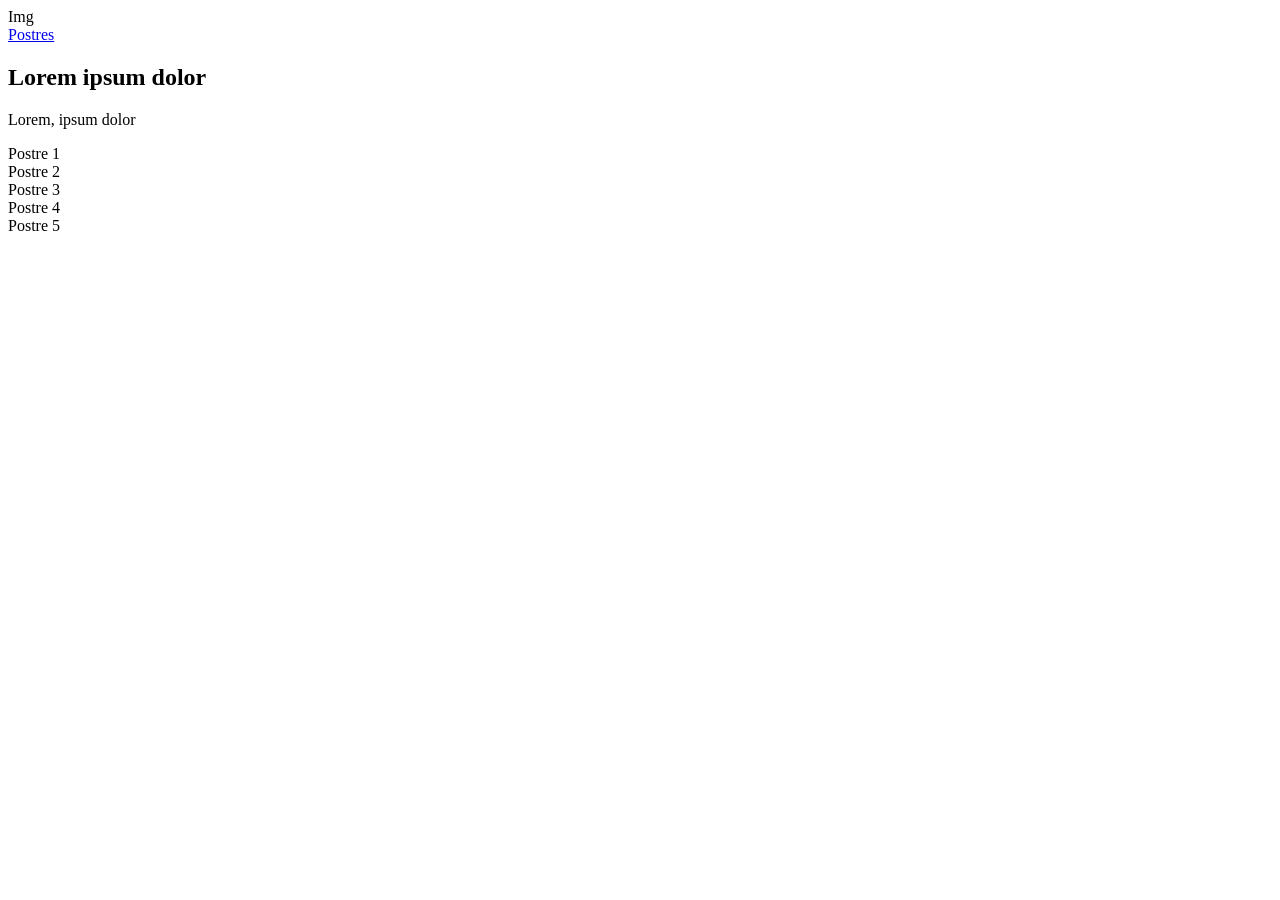
==== HTML/index.html @ f427f6e7 "Creación palntilla de recetas" ====
<!DOCTYPE html>
<html lang="en">
<head>
    <meta charset="UTF-8">
    <title>Document</title>
    <link rel="stylesheet" href="css/index.css">
</head>
<body>
    <header>
        <div class="logo">Img</div>
        <nav>
            <a href="#">Postres</a>
        </nav>
    </header>
        <section class="bienvenida">
        <h1>Lorem ipsum dolor</h1>
        <p>Lorem, ipsum dolor </p>
    </section>
    <div class="nivel_1">
        <header>
            Postre 1
            <img src= "" alt="" >
        </header>
         <nav></nav>
        <section></section>
        <footer></footer>
    </div>
    <div class="nivel_2">
        <header>
            Postre 2
            <img src="" alt="">
        </header>
         <nav></nav>
        <section></section>
        <footer></footer>
    </div>

    <div class="nivel_3">
        <header>
            Postre 3
            <img src="" alt="">
        </header>
         <nav></nav>
        <section></section>
        <footer></footer>

        <div class="nivel_4">
        <header>
            Postre 4
            <img src="" alt="">
        </header>
         <nav></nav>
        <section></section>
        <footer></footer>

        <div class="nivel_5">
        <header>
            Postre 5
            <img src="" alt="">
        </header>
         <nav></nav>
        <section></section>
        <footer></footer>


    </div>
    </div>
    </div>
    </div>
</body>
</html>
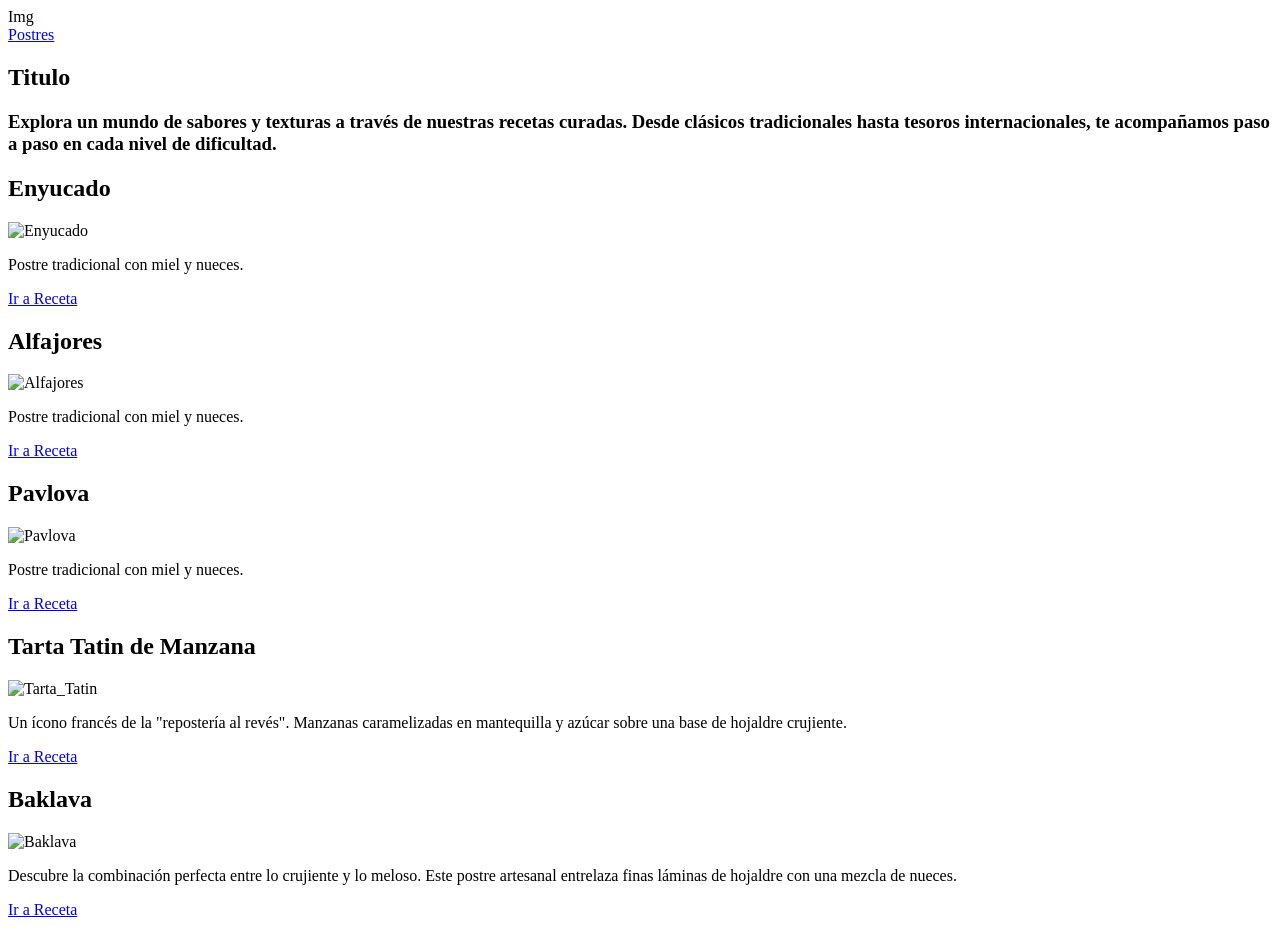
==== commit 36097e33: "Resolución de conflicto en index" ====
--- a/HTML/index.html
+++ b/HTML/index.html
@@ -1,71 +1,72 @@
 <!DOCTYPE html>
-<html lang="en">
+<html lang="es">
+
 <head>
     <meta charset="UTF-8">
-    <title>Document</title>
+    <title>Postres</title>
     <link rel="stylesheet" href="css/index.css">
 </head>
-<body>
+
+<body> 
     <header>
         <div class="logo">Img</div>
         <nav>
             <a href="#">Postres</a>
         </nav>
     </header>
-        <section class="bienvenida">
-        <h1>Lorem ipsum dolor</h1>
-        <p>Lorem, ipsum dolor </p>
+
+    <div class="barra-verde"></div>
+
+    <section class="bienvenida">
+        <div class="textobien">
+            <h1>Titulo</h1>
+            <h3>Explora un mundo de sabores y texturas a través de nuestras recetas curadas. Desde clásicos tradicionales
+                hasta tesoros internacionales, te acompañamos paso a paso en cada nivel de dificultad. </h3>
+        </div>
+
     </section>
-    <div class="nivel_1">
-        <header>
-            Postre 1
-            <img src= "" alt="" >
-        </header>
-         <nav></nav>
-        <section></section>
-        <footer></footer>
-    </div>
-    <div class="nivel_2">
-        <header>
-            Postre 2
-            <img src="" alt="">
-        </header>
-         <nav></nav>
-        <section></section>
-        <footer></footer>
-    </div>
 
-    <div class="nivel_3">
-        <header>
-            Postre 3
-            <img src="" alt="">
-        </header>
-         <nav></nav>
-        <section></section>
-        <footer></footer>
-
-        <div class="nivel_4">
-        <header>
-            Postre 4
-            <img src="" alt="">
-        </header>
-         <nav></nav>
-        <section></section>
-        <footer></footer>
-
-        <div class="nivel_5">
-        <header>
-            Postre 5
-            <img src="" alt="">
-        </header>
-         <nav></nav>
-        <section></section>
-        <footer></footer>
+    <div class="contenedor-postres">
+        <div class="tarjeta">
+            <h2>Enyucado</h2>
+            <img src="elementos/enyucado.jpeg" alt="Enyucado">
+            <p>Postre tradicional con miel y nueces.</p>
+            <a href="postre1.html" class="boton">Ir a Receta</a>
+        </div>
 
 
-    </div>
-    </div>
-    </div>
+        <div class="tarjeta">
+            <h2>Alfajores</h2>
+            <img src="elementos/alfajores.jpeg" alt="Alfajores">
+            <p>Postre tradicional con miel y nueces.</p>
+            <a href="postre1.html" class="boton">Ir a Receta</a>
+        </div>
+
+        <div class="tarjeta">
+            <h2>Pavlova</h2>
+            <img src="elementos/Pavlova.jpeg" alt="Pavlova">
+            <p>Postre tradicional con miel y nueces.</p>
+            <a href="postre1.html" class="boton">Ir a Receta</a>
+
+        </div>
+
+        <div class="tarjeta">
+            <h2>Tarta Tatin de Manzana</h2>
+            <img src="elementos/Tarta_Tatin.jpg" alt="Tarta_Tatin">
+            <p>Un ícono francés de la "repostería al revés". Manzanas caramelizadas en mantequilla y azúcar sobre una
+                base de hojaldre crujiente.</p>
+            <a href="tarta.html" class="boton">Ir a Receta</a>
+
+        </div>
+
+        <div class="tarjeta">
+            <h2>Baklava</h2>
+            <img src="elementos/Baklava.jpg" alt="Baklava">
+            <p>Descubre la combinación perfecta entre lo crujiente y lo meloso. Este postre artesanal entrelaza finas
+                láminas de hojaldre con una mezcla de nueces.</p>
+            <a href="postre1.html" class="boton">Ir a Receta</a>
+        </div>
     </div>
 </body>
+
 </html>
